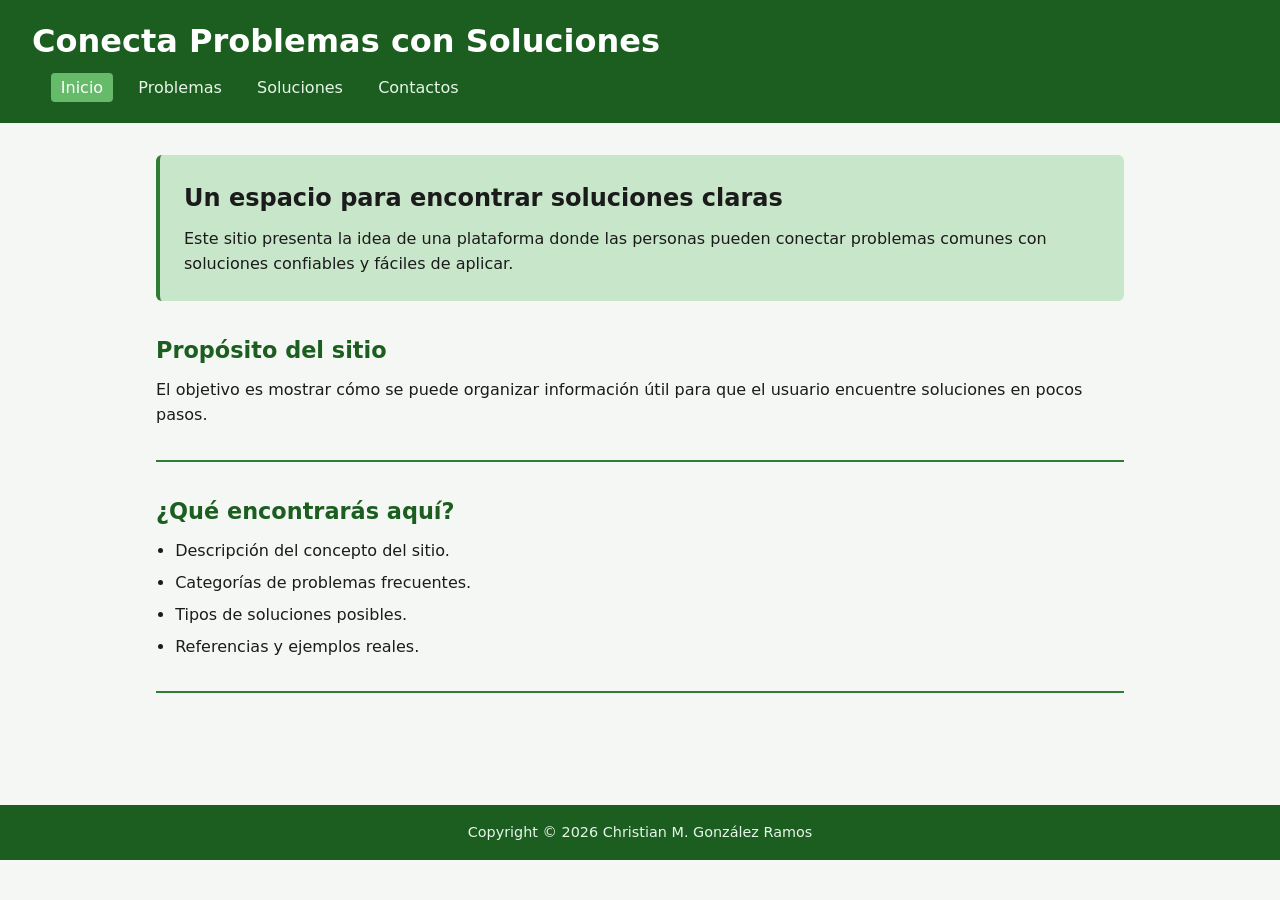
==== index.html @ c283e8b0 "commit" ====
<!DOCTYPE html>
<html lang="es">
<head>
    <meta charset="UTF-8">
    <title>Conecta Problemas con Soluciones - Inicio</title>
    <link rel="stylesheet" href="styles.css">
</head>
<body>

<header>
    <h1>Conecta Problemas con Soluciones</h1>
    <nav>
        <ul>
            <li><a href="index.html" class="activo">Inicio</a></li>
            <li><a href="problemas.html">Problemas</a></li>
            <li><a href="soluciones.html">Soluciones</a></li>
            <li><a href="contactos.html">Contactos</a></li>
        </ul>
    </nav>
</header>

<main>

    <section class="hero">
        <h2>Un espacio para encontrar soluciones claras</h2>
        <p>Este sitio presenta la idea de una plataforma donde las personas pueden conectar problemas comunes con soluciones confiables y fáciles de aplicar.</p>
    </section>

    <h3 class="seccion-titulo">Propósito del sitio</h3>
    <p class="seccion-texto">El objetivo es mostrar cómo se puede organizar información útil para que el usuario encuentre soluciones en pocos pasos.</p>
    <div class="linea"></div>

    <h3 class="seccion-titulo">¿Qué encontrarás aquí?</h3>
    <ul>
        <li>Descripción del concepto del sitio.</li>
        <li>Categorías de problemas frecuentes.</li>
        <li>Tipos de soluciones posibles.</li>
        <li>Referencias y ejemplos reales.</li>
    </ul>
    <div class="linea"></div>

</main>

<footer>
    <p>Copyright &copy; 2026 Christian M. González Ramos</p>
</footer>

</body>
</html>
---- styles.css ----
* {
    box-sizing: border-box;
    margin: 0;
    padding: 0;
    font-family: system-ui, -apple-system, BlinkMacSystemFont, "Segoe UI", sans-serif;
}

body {
    background-color: #f4f7f4;
    color: #1b1b1b;
    line-height: 1.6;
}

/* Encabezado */
header {
    background-color: #1b5e20;
    color: #ffffff;
    padding: 1rem 2rem;
}

header h1 {
    margin-bottom: 0.5rem;
}

/* Navegación */
nav ul {
    list-style: none;
    display: flex;
    gap: 1rem;
}

nav a {
    color: #e8f5e9;
    text-decoration: none;
    padding: 0.3rem 0.6rem;
    border-radius: 4px;
}

nav a:hover {
    background-color: #2e7d32;
}

nav a.activo {
    background-color: #66bb6a;
    color: #ffffff;
}

/* Contenido principal */
main {
    max-width: 1000px;
    margin: 2rem auto;
    padding: 0 1rem 3rem;
}

/* Sección destacada */
.hero {
    background-color: #c8e6c9;
    border-left: 4px solid #2e7d32;
    padding: 1.5rem;
    margin-bottom: 2rem;
    border-radius: 6px;
}

.hero h2 {
    margin-bottom: 0.5rem;
}

/* Línea separadora */
.linea {
    border-bottom: 2px solid #2e7d32;
    margin: 2rem 0;
}

/* Títulos */
.seccion-titulo {
    font-size: 1.4rem;
    font-weight: bold;
    color: #1b5e20;
    margin-bottom: 0.5rem;
}

/* Texto */
.seccion-texto {
    margin-bottom: 1rem;
}

/* Listas */
ul {
    padding-left: 1.2rem;
}

li {
    margin-bottom: 0.4rem;
}

/* Pie de página */
footer {
    background-color: #1b5e20;
    color: #e8f5e9;
    text-align: center;
    padding: 1rem;
    font-size: 0.9rem;
}
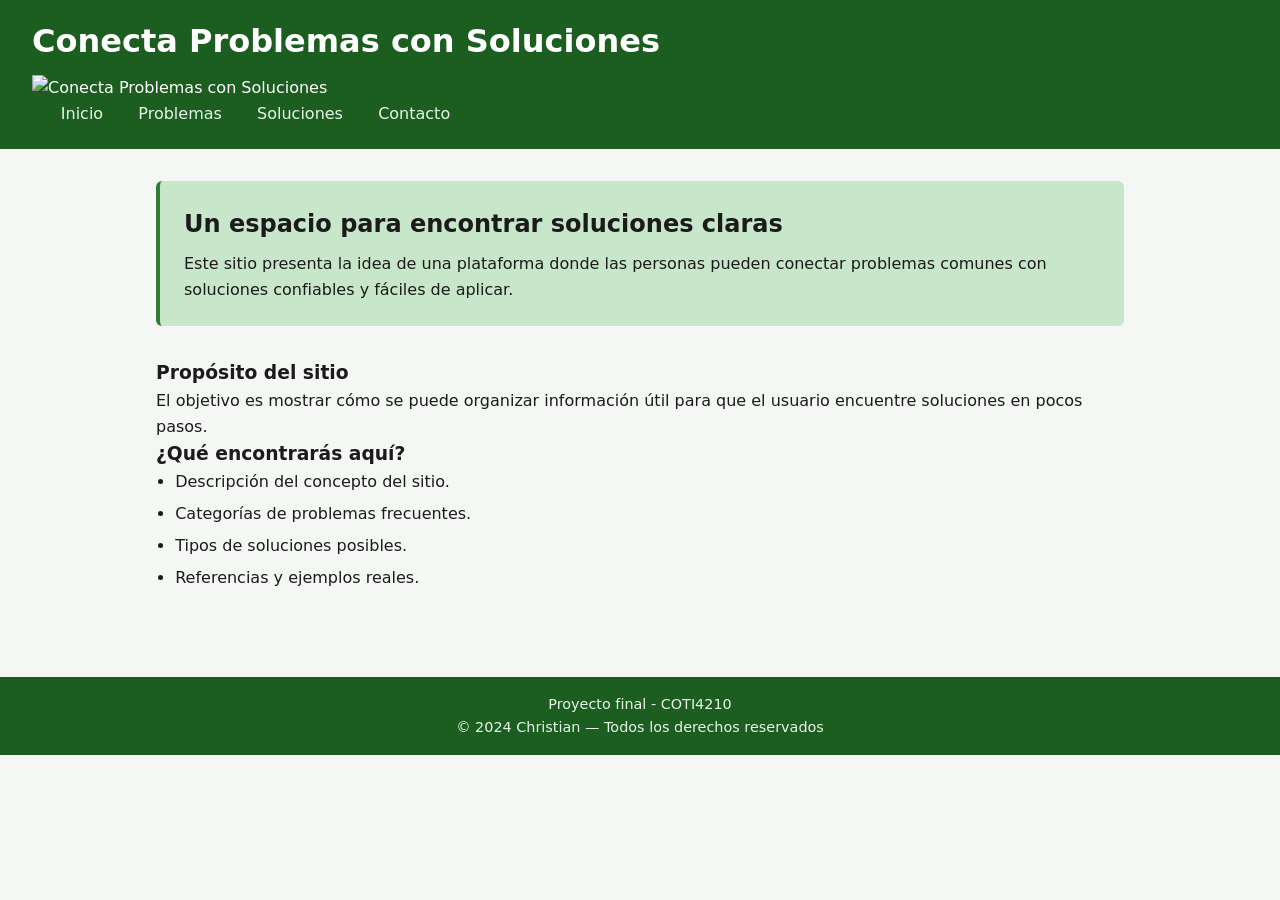
==== commit 88ead350: "commit" ====
--- a/index.html
+++ b/index.html
@@ -9,12 +9,13 @@
 
 <header>
     <h1>Conecta Problemas con Soluciones</h1>
+    <img src="OIP.webp" alt="Conecta Problemas con Soluciones" class="banner">
     <nav>
         <ul>
-            <li><a href="index.html" class="activo">Inicio</a></li>
+            <li><a href="index.html" class="active">Inicio</a></li>
             <li><a href="problemas.html">Problemas</a></li>
             <li><a href="soluciones.html">Soluciones</a></li>
-            <li><a href="contactos.html">Contactos</a></li>
+            <li><a href="contactos.html">Contacto</a></li>
         </ul>
     </nav>
 </header>
@@ -26,25 +27,25 @@
         <p>Este sitio presenta la idea de una plataforma donde las personas pueden conectar problemas comunes con soluciones confiables y fáciles de aplicar.</p>
     </section>
 
-    <h3 class="seccion-titulo">Propósito del sitio</h3>
-    <p class="seccion-texto">El objetivo es mostrar cómo se puede organizar información útil para que el usuario encuentre soluciones en pocos pasos.</p>
-    <div class="linea"></div>
+    <h3 class="section-title">Propósito del sitio</h3>
+    <p class="section-text">El objetivo es mostrar cómo se puede organizar información útil para que el usuario encuentre soluciones en pocos pasos.</p>
+    <div class="line"></div>
 
-    <h3 class="seccion-titulo">¿Qué encontrarás aquí?</h3>
+    <h3 class="section-title">¿Qué encontrarás aquí?</h3>
     <ul>
         <li>Descripción del concepto del sitio.</li>
         <li>Categorías de problemas frecuentes.</li>
         <li>Tipos de soluciones posibles.</li>
         <li>Referencias y ejemplos reales.</li>
     </ul>
-    <div class="linea"></div>
+    <div class="line"></div>
 
 </main>
 
 <footer>
-    <p>Copyright &copy; 2026 Christian M. González Ramos</p>
+    <p>Proyecto final - COTI4210</p>
+    <p>© 2024 Christian — Todos los derechos reservados</p>
 </footer>
 
 </body>
-</html>
-
+</html>
--- a/styles.css
+++ b/styles.css
@@ -11,7 +11,7 @@
     line-height: 1.6;
 }
 
-/* Encabezado */
+
 header {
     background-color: #1b5e20;
     color: #ffffff;
@@ -65,13 +65,12 @@
     margin-bottom: 0.5rem;
 }
 
-/* Línea separadora */
+
 .linea {
     border-bottom: 2px solid #2e7d32;
     margin: 2rem 0;
 }
 
-/* Títulos */
 .seccion-titulo {
     font-size: 1.4rem;
     font-weight: bold;
@@ -79,12 +78,12 @@
     margin-bottom: 0.5rem;
 }
 
-/* Texto */
+
 .seccion-texto {
     margin-bottom: 1rem;
 }
 
-/* Listas */
+
 ul {
     padding-left: 1.2rem;
 }
@@ -93,7 +92,7 @@
     margin-bottom: 0.4rem;
 }
 
-/* Pie de página */
+
 footer {
     background-color: #1b5e20;
     color: #e8f5e9;
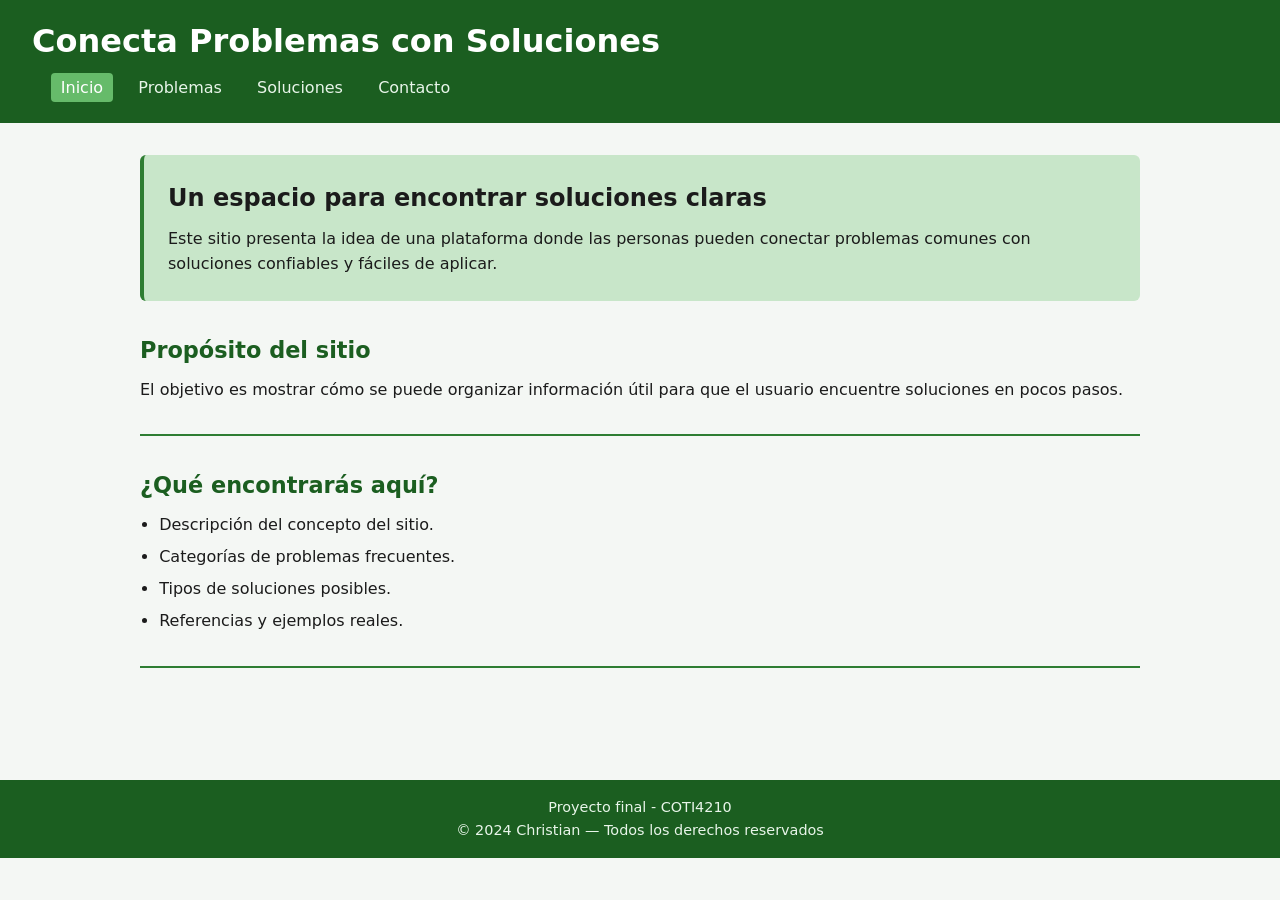
==== commit e75b5aa4: "commit" ====
--- a/index.html
+++ b/index.html
@@ -9,7 +9,6 @@
 
 <header>
     <h1>Conecta Problemas con Soluciones</h1>
-    <img src="OIP.webp" alt="Conecta Problemas con Soluciones" class="banner">
     <nav>
         <ul>
             <li><a href="index.html" class="active">Inicio</a></li>
--- a/styles.css
+++ b/styles.css
@@ -1,5 +1,5 @@
+
 * {
-    box-sizing: border-box;
     margin: 0;
     padding: 0;
     font-family: system-ui, -apple-system, BlinkMacSystemFont, "Segoe UI", sans-serif;
@@ -22,7 +22,7 @@
     margin-bottom: 0.5rem;
 }
 
-/* Navegación */
+
 nav ul {
     list-style: none;
     display: flex;
@@ -40,19 +40,19 @@
     background-color: #2e7d32;
 }
 
-nav a.activo {
+nav a.active {
     background-color: #66bb6a;
     color: #ffffff;
 }
 
-/* Contenido principal */
+
 main {
     max-width: 1000px;
     margin: 2rem auto;
     padding: 0 1rem 3rem;
 }
 
-/* Sección destacada */
+
 .hero {
     background-color: #c8e6c9;
     border-left: 4px solid #2e7d32;
@@ -66,12 +66,13 @@
 }
 
 
-.linea {
+.line {
     border-bottom: 2px solid #2e7d32;
     margin: 2rem 0;
 }
 
-.seccion-titulo {
+
+.section-title {
     font-size: 1.4rem;
     font-weight: bold;
     color: #1b5e20;
@@ -79,7 +80,7 @@
 }
 
 
-.seccion-texto {
+.section-text {
     margin-bottom: 1rem;
 }
 
@@ -92,11 +93,10 @@
     margin-bottom: 0.4rem;
 }
 
-
 footer {
     background-color: #1b5e20;
     color: #e8f5e9;
     text-align: center;
     padding: 1rem;
     font-size: 0.9rem;
-}+}
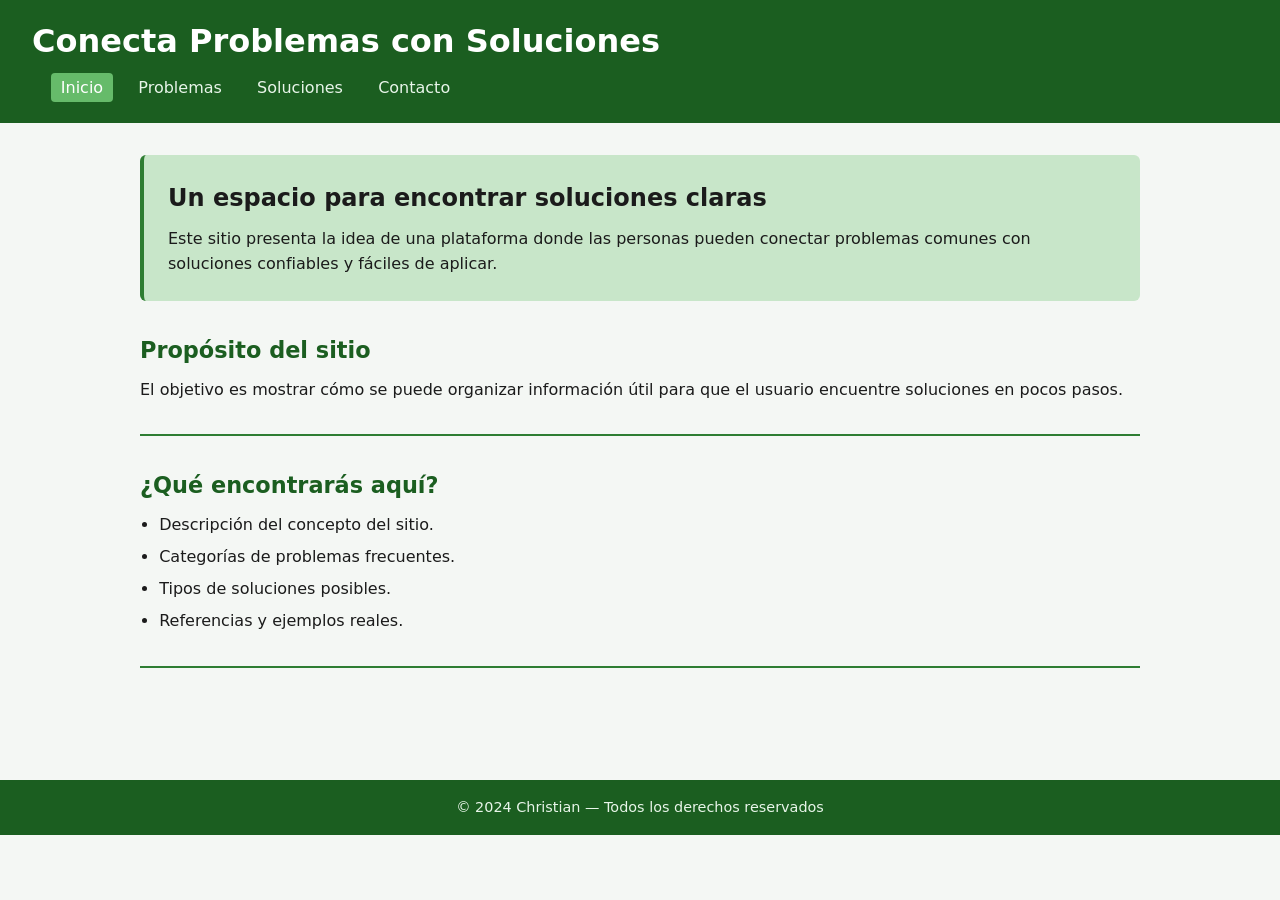
==== commit 0360152a: "commit" ====
--- a/index.html
+++ b/index.html
@@ -42,7 +42,6 @@
 </main>
 
 <footer>
-    <p>Proyecto final - COTI4210</p>
     <p>© 2024 Christian — Todos los derechos reservados</p>
 </footer>
 
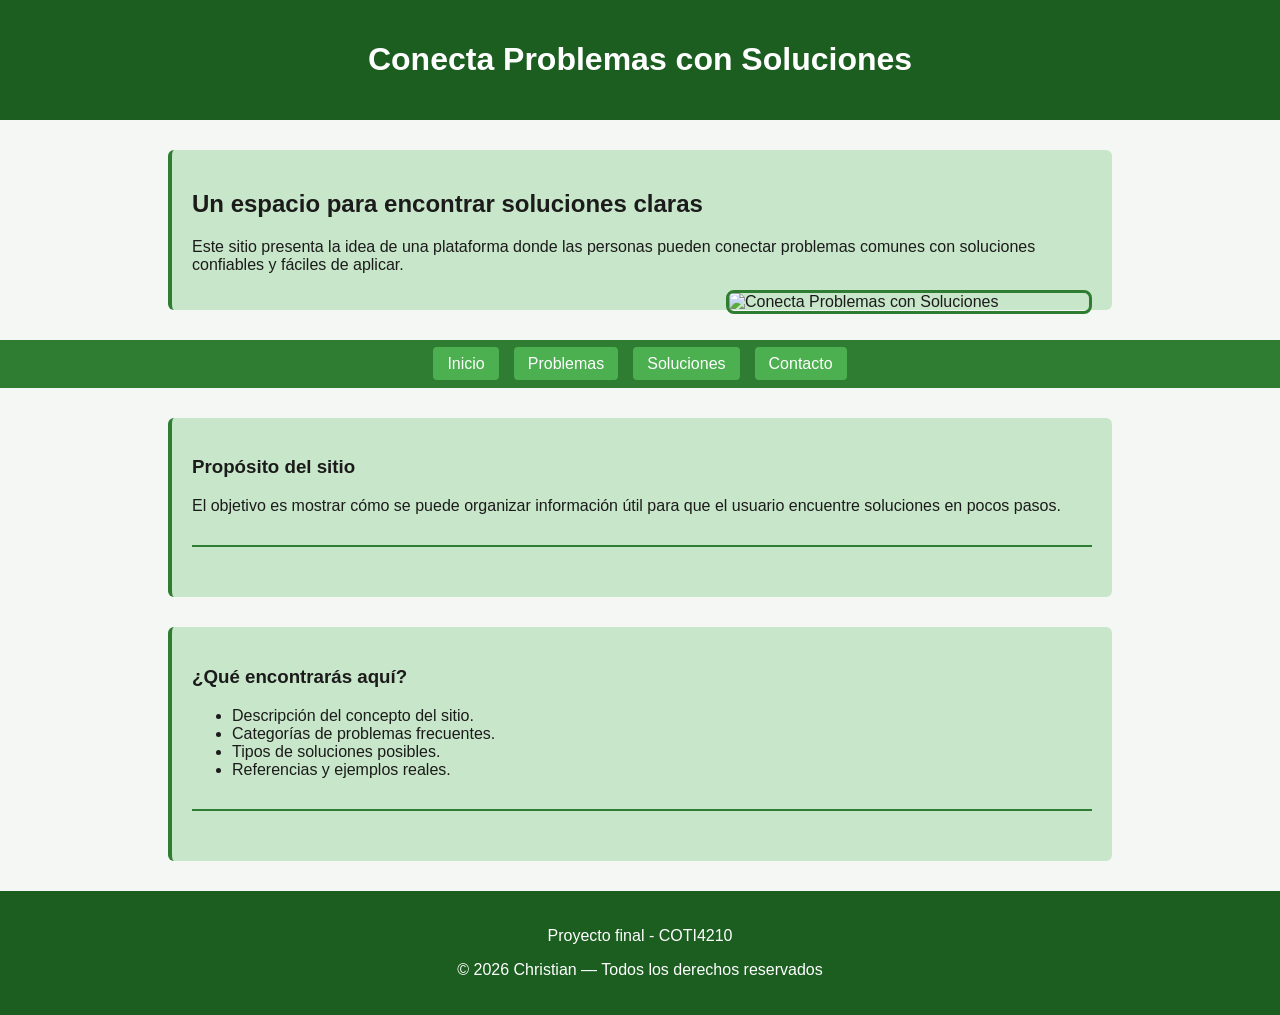
==== commit 634eec57: "commit" ====
--- a/index.html
+++ b/index.html
@@ -9,40 +9,43 @@
 
 <header>
     <h1>Conecta Problemas con Soluciones</h1>
-    <nav>
-        <ul>
-            <li><a href="index.html" class="active">Inicio</a></li>
-            <li><a href="problemas.html">Problemas</a></li>
-            <li><a href="soluciones.html">Soluciones</a></li>
-            <li><a href="contactos.html">Contacto</a></li>
-        </ul>
-    </nav>
 </header>
 
-<main>
+<section>
+    <h2>Un espacio para encontrar soluciones claras</h2>
+    <p>Este sitio presenta la idea de una plataforma donde las personas pueden conectar problemas comunes con soluciones confiables y fáciles de aplicar.</p>
+    <img src="imagenes/conecta-problemas-soluciones.webp" alt="Conecta Problemas con Soluciones">
+</section>
 
-    <section class="hero">
-        <h2>Un espacio para encontrar soluciones claras</h2>
-        <p>Este sitio presenta la idea de una plataforma donde las personas pueden conectar problemas comunes con soluciones confiables y fáciles de aplicar.</p>
-    </section>
+<nav>
+    <ul>
+        <li><a href="index.html">Inicio</a></li>
+        <li><a href="problemas.html">Problemas</a></li>
+        <li><a href="soluciones.html">Soluciones</a></li>
+        <li><a href="contactos.html">Contacto</a></li>
+    </ul>
+</nav>
 
-    <h3 class="section-title">Propósito del sitio</h3>
-    <p class="section-text">El objetivo es mostrar cómo se puede organizar información útil para que el usuario encuentre soluciones en pocos pasos.</p>
-    <div class="line"></div>
+<section>
+    <h3>Propósito del sitio</h3>
+    <p>El objetivo es mostrar cómo se puede organizar información útil para que el usuario encuentre soluciones en pocos pasos.</p>
+    <hr>
+</section>
 
-    <h3 class="section-title">¿Qué encontrarás aquí?</h3>
+<section>
+    <h3>¿Qué encontrarás aquí?</h3>
     <ul>
         <li>Descripción del concepto del sitio.</li>
         <li>Categorías de problemas frecuentes.</li>
         <li>Tipos de soluciones posibles.</li>
         <li>Referencias y ejemplos reales.</li>
     </ul>
-    <div class="line"></div>
-
-</main>
+    <hr>
+</section>
 
 <footer>
-    <p>© 2024 Christian — Todos los derechos reservados</p>
+    <p>Proyecto final - COTI4210</p>
+    <p>© 2026 Christian — Todos los derechos reservados</p>
 </footer>
 
 </body>
--- a/styles.css
+++ b/styles.css
@@ -1,102 +1,71 @@
-
-* {
+body {
     margin: 0;
     padding: 0;
-    font-family: system-ui, -apple-system, BlinkMacSystemFont, "Segoe UI", sans-serif;
+    background-color: #f4f7f4;
+    font-family: Arial, sans-serif;
+    color: #1b1b1b;
 }
 
-body {
-    background-color: #f4f7f4;
-    color: #1b1b1b;
-    line-height: 1.6;
+/* Encabezado */
+header {
+    background-color: #1b5e20;
+    color: white;
+    padding: 20px;
+    text-align: center;
 }
 
-
-header {
-    background-color: #1b5e20;
-    color: #ffffff;
-    padding: 1rem 2rem;
-}
-
-header h1 {
-    margin-bottom: 0.5rem;
-}
-
-
+/* Navegación */
 nav ul {
     list-style: none;
     display: flex;
-    gap: 1rem;
+    gap: 15px;
+    padding: 15px;
+    justify-content: center;
+    background-color: #2e7d32;
 }
 
 nav a {
-    color: #e8f5e9;
+    color: white;
     text-decoration: none;
-    padding: 0.3rem 0.6rem;
+    padding: 8px 14px;
+    background-color: #4caf50;
     border-radius: 4px;
 }
 
 nav a:hover {
-    background-color: #2e7d32;
+    background-color: #66bb6a;
 }
 
-nav a.active {
-    background-color: #66bb6a;
-    color: #ffffff;
-}
-
-
-main {
-    max-width: 1000px;
-    margin: 2rem auto;
-    padding: 0 1rem 3rem;
-}
-
-
-.hero {
+/* Secciones */
+section {
+    max-width: 900px;
+    margin: 30px auto;
+    padding: 20px;
     background-color: #c8e6c9;
     border-left: 4px solid #2e7d32;
-    padding: 1.5rem;
-    margin-bottom: 2rem;
     border-radius: 6px;
 }
 
-.hero h2 {
-    margin-bottom: 0.5rem;
+/* Imagen a la derecha */
+section img {
+    width: 40%;
+    float: right;
+    margin-left: 15px;
+    border: 3px solid #2e7d32;
+    border-radius: 8px;
 }
 
-
-.line {
+/* Línea divisoria */
+hr {
+    border: none;
     border-bottom: 2px solid #2e7d32;
-    margin: 2rem 0;
+    margin: 30px 0;
 }
 
-
-.section-title {
-    font-size: 1.4rem;
-    font-weight: bold;
-    color: #1b5e20;
-    margin-bottom: 0.5rem;
-}
-
-
-.section-text {
-    margin-bottom: 1rem;
-}
-
-
-ul {
-    padding-left: 1.2rem;
-}
-
-li {
-    margin-bottom: 0.4rem;
-}
-
+/* Pie de página */
 footer {
     background-color: #1b5e20;
-    color: #e8f5e9;
+    color: white;
     text-align: center;
-    padding: 1rem;
-    font-size: 0.9rem;
-}
+    padding: 20px;
+}
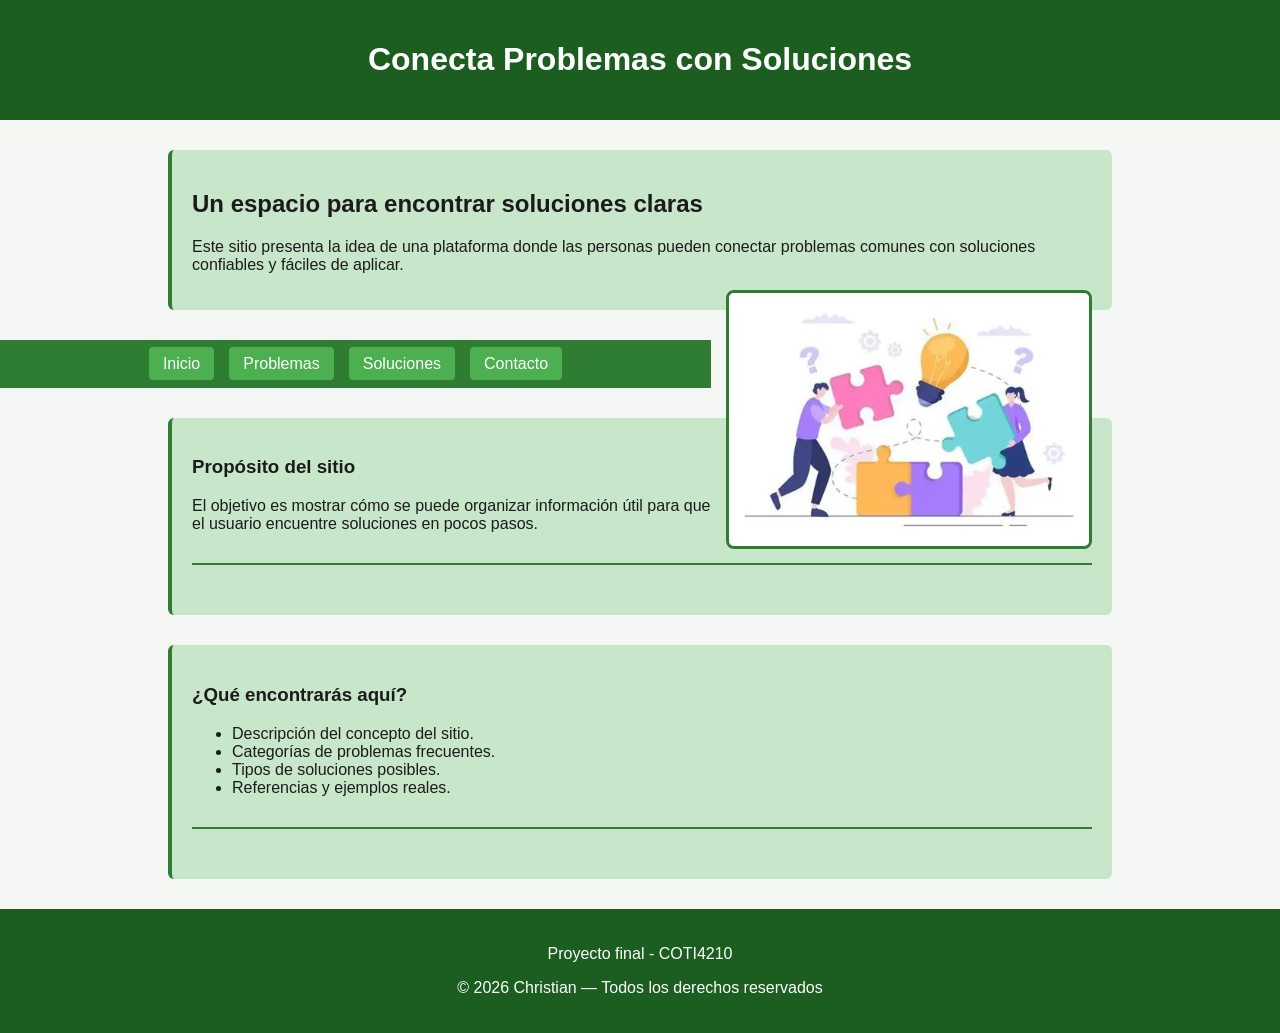
==== commit 509ffcdf: "commit" ====
--- a/index.html
+++ b/index.html
@@ -14,7 +14,7 @@
 <section>
     <h2>Un espacio para encontrar soluciones claras</h2>
     <p>Este sitio presenta la idea de una plataforma donde las personas pueden conectar problemas comunes con soluciones confiables y fáciles de aplicar.</p>
-    <img src="imagenes/conecta-problemas-soluciones.webp" alt="Conecta Problemas con Soluciones">
+    <img src="OIP.webp" alt="Conecta Problemas con Soluciones">
 </section>
 
 <nav>
--- a/styles.css
+++ b/styles.css
@@ -6,7 +6,7 @@
     color: #1b1b1b;
 }
 
-/* Encabezado */
+
 header {
     background-color: #1b5e20;
     color: white;
@@ -36,7 +36,7 @@
     background-color: #66bb6a;
 }
 
-/* Secciones */
+
 section {
     max-width: 900px;
     margin: 30px auto;
@@ -46,7 +46,7 @@
     border-radius: 6px;
 }
 
-/* Imagen a la derecha */
+
 section img {
     width: 40%;
     float: right;
@@ -55,14 +55,14 @@
     border-radius: 8px;
 }
 
-/* Línea divisoria */
+
 hr {
     border: none;
     border-bottom: 2px solid #2e7d32;
     margin: 30px 0;
 }
 
-/* Pie de página */
+
 footer {
     background-color: #1b5e20;
     color: white;
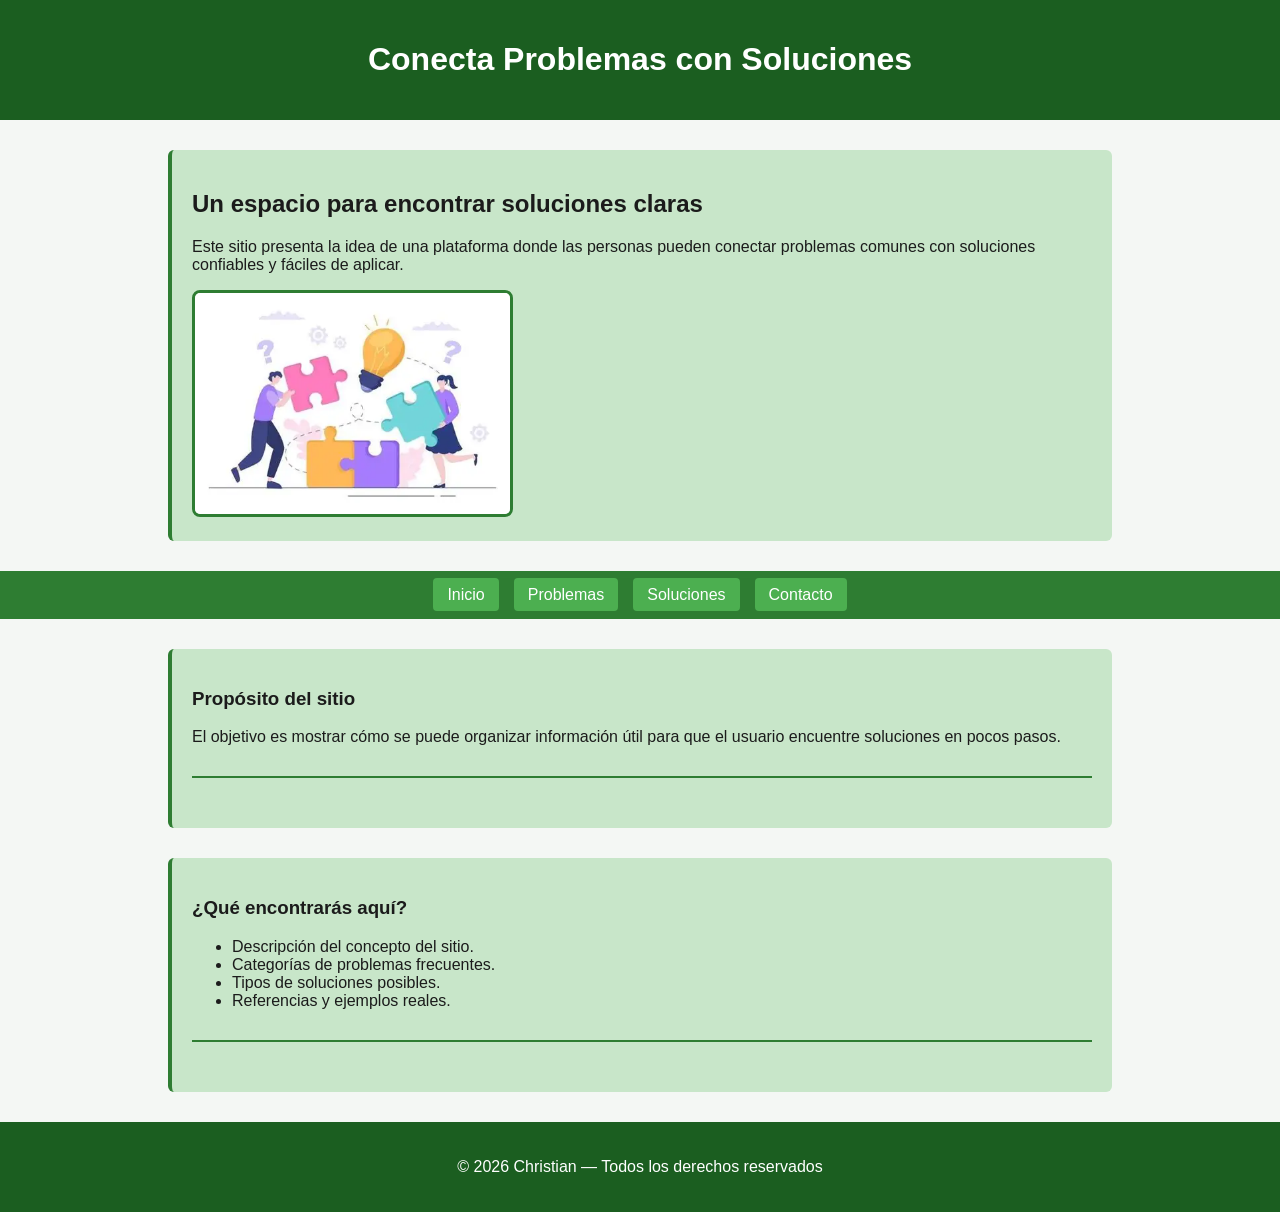
==== commit fef7e048: "commit" ====
--- a/index.html
+++ b/index.html
@@ -44,7 +44,6 @@
 </section>
 
 <footer>
-    <p>Proyecto final - COTI4210</p>
     <p>© 2026 Christian — Todos los derechos reservados</p>
 </footer>
 
--- a/styles.css
+++ b/styles.css
@@ -14,7 +14,7 @@
     text-align: center;
 }
 
-/* Navegación */
+
 nav ul {
     list-style: none;
     display: flex;
@@ -48,9 +48,8 @@
 
 
 section img {
-    width: 40%;
-    float: right;
-    margin-left: 15px;
+    width: 35%;
+    float: center;
     border: 3px solid #2e7d32;
     border-radius: 8px;
 }
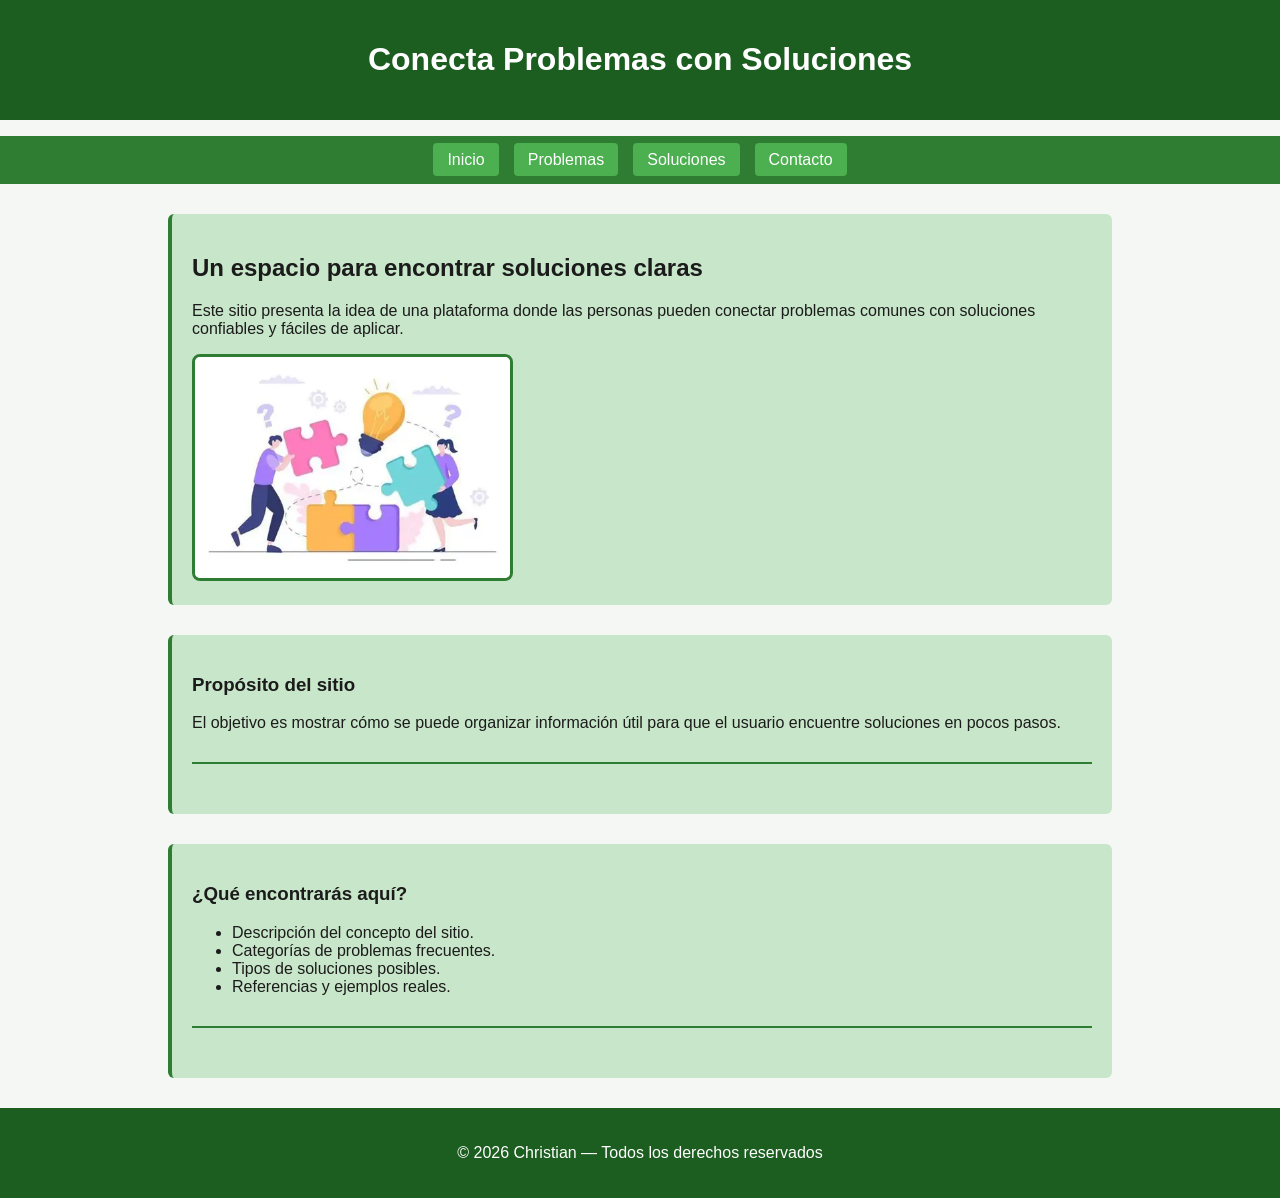
==== commit e174f990: "commit" ====
--- a/index.html
+++ b/index.html
@@ -11,12 +11,6 @@
     <h1>Conecta Problemas con Soluciones</h1>
 </header>
 
-<section>
-    <h2>Un espacio para encontrar soluciones claras</h2>
-    <p>Este sitio presenta la idea de una plataforma donde las personas pueden conectar problemas comunes con soluciones confiables y fáciles de aplicar.</p>
-    <img src="OIP.webp" alt="Conecta Problemas con Soluciones">
-</section>
-
 <nav>
     <ul>
         <li><a href="index.html">Inicio</a></li>
@@ -25,6 +19,12 @@
         <li><a href="contactos.html">Contacto</a></li>
     </ul>
 </nav>
+
+<section>
+    <h2>Un espacio para encontrar soluciones claras</h2>
+    <p>Este sitio presenta la idea de una plataforma donde las personas pueden conectar problemas comunes con soluciones confiables y fáciles de aplicar.</p>
+    <img src="OIP.webp" alt="Conecta Problemas con Soluciones">
+</section>
 
 <section>
     <h3>Propósito del sitio</h3>
